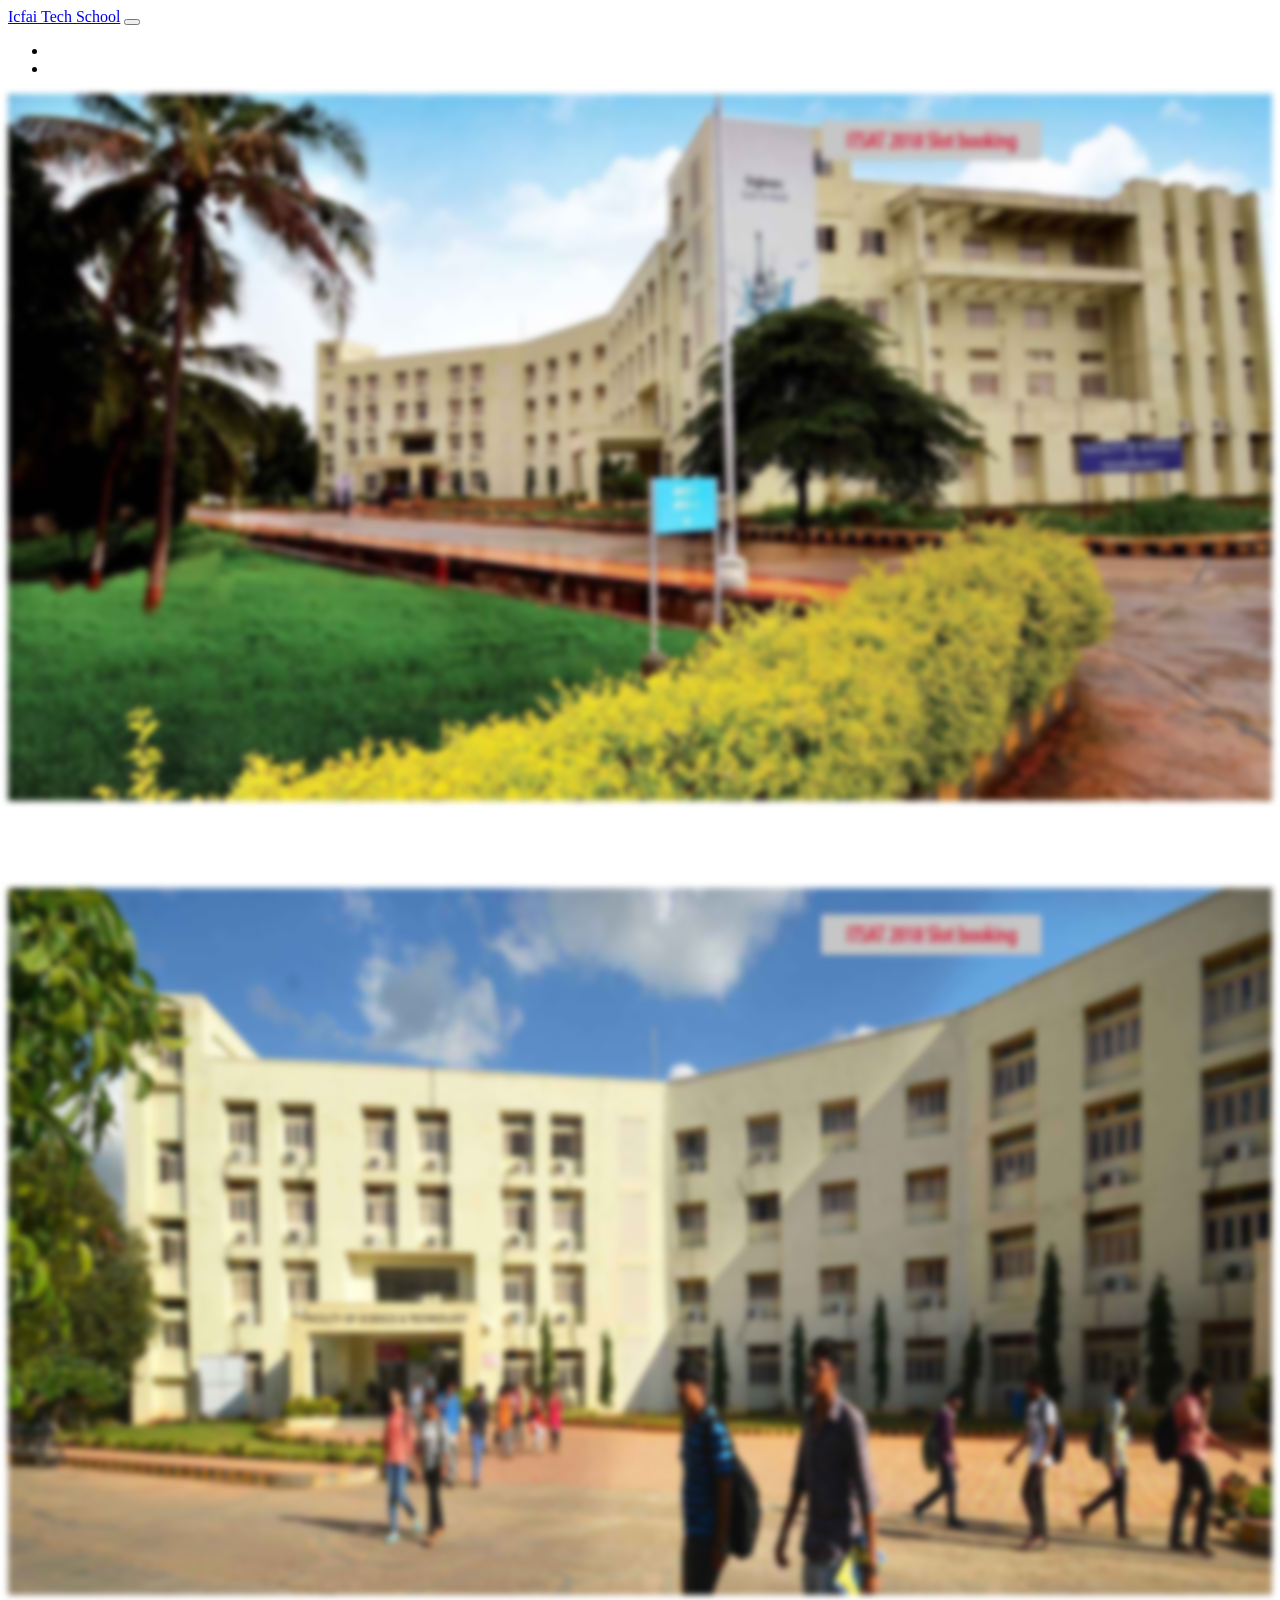
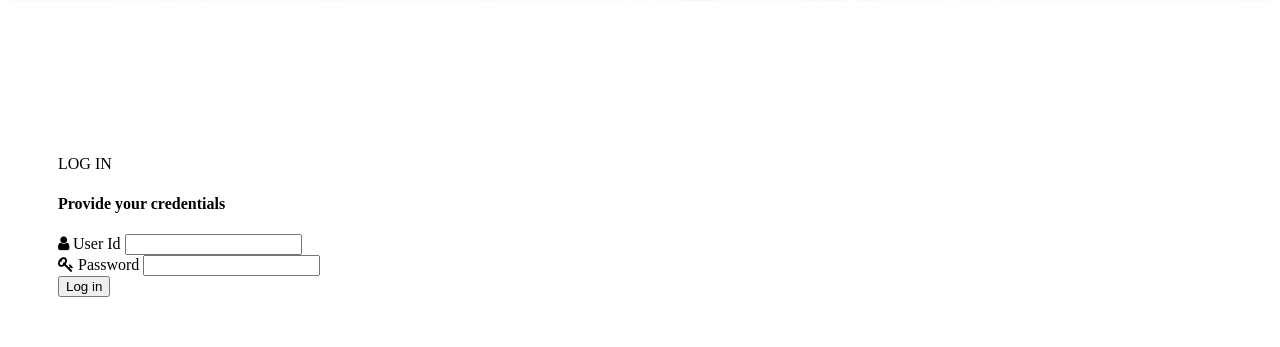
==== index.html @ 57340d61 "add" ====
<html>
<head>
  <meta name ="viewport" content="width=device-width" ,user-scalable=no"/>
  <link rel ="manifest" href="manifest.json"/>
  <title>Welcome</title>
  <script src="http://code.jquery.com/jquery-3.2.1.min.js" integrity="sha256-hwg4gsxgFZhOsEEamdOYGBf13FyQuiTwlAQgxVSNgt4=" crossorigin="anonymous">
</script>
<script src="https://ajax.googleapis.com/ajax/libs/jquery/3.2.1/jquery.min.js"></script>
<script src="js/main.js"></script>
<script src="https://ajax.googleapis.com/ajax/libs/jquery/3.3.1/jquery.min.js"></script>
<script src="https://cdnjs.cloudflare.com/ajax/libs/popper.js/1.12.9/umd/popper.min.js"></script>
<script src="https://maxcdn.bootstrapcdn.com/bootstrap/4.0.0/js/bootstrap.min.js"></script>
<link href="https://maxcdn.bootstrapcdn.com/font-awesome/4.7.0/css/font-awesome.min.css" rel="stylesheet" integrity="sha384-wvfXpqpZZVQGK6TAh5PVlGOfQNHSoD2xbE+QkPxCAFlNEevoEH3Sl0sibVcOQVnN" crossorigin="anonymous" />
<link rel="stylesheet" href="https://bootswatch.com/4/lux/bootstrap.min.css" />
  <link rel="stylesheet" type="text/css" href="css/main.css">
</head>
<body onload="typeWriter()">
  <nav class="navbar navbar-expand-lg navbar-light bg-light">
    <a class="navbar-brand" href="index.html">Icfai Tech School</a>
    <button class="navbar-toggler" type="button" data-toggle="collapse" data-target="#navbarColor03" aria-controls="navbarColor03" aria-expanded="false" aria-label="Toggle navigation">
      <span class="navbar-toggler-icon"></span>
    </button>

  </nav>

  <div id="logo" class="carousel slide" data-ride="carousel">
    <ul class="carousel-indicators">
      <li data-target="#logo" data-slide-to="0" class="active"></li>
      <li data-target="#logo" data-slide-to="1"></li>
    </ul>
    <div class="carousel-inner">
      <div class="carousel-item active">
        <img src="itslogo.jpg" width="1100" height="400">
        <div class="carousel-caption">
          <h1 id="demo"></h1>
        </div>
      </div>
      <div class="carousel-item">
        <img src="itslogo2.jpg" width="1100" height="400">
        <div class="carousel-caption">
          <p><i class="fa fa-quote-left"></i>It is the supreme art of the teacher to awaken joy in creative expression and knowledge.<i class="fa fa-quote-right"></i></p>
        </div>
      </div>
    </div>
    <a class="carousel-control-prev" href="#logo" data-slide="prev">
      <span class="carousel-control-prev-icon"></span>
    </a>
    <a class="carousel-control-next" href="#logo" data-slide="next">
      <span class="carousel-control-next-icon"></span>
    </a>
  </div>


  <div class="row">
    <div class="col-md-6 mx-auto">
      <div class="card card border-info mb-3">
  <div class="card-header">LOG IN</div>
  <div class="card-body">
    <h4 class="card-title">Provide your credentials</h4>
    <form action="login.php" method="post">
      <div class="form-group">
        <i class="fa fa-user"></i> <label class="form-control-label">User Id</label>
          <input type="text" class="form-control" required name="user">
      </div>
      <div class="form-group">
        <i class="fa fa-key"></i> <label class="form-control-label">Password</label>
          <input type="password" class="form-control" required name="pass">
      </div>
      <button type="submit" class="btn btn-outline-success">Log in</button>
    </form>
    </div>
    </div>
    </div>
    </div>

  </body>
</html>
---- css/main.css ----
.carousel-inner img {
     width: 100%;
     height: 80%;
     -webkit-filter: blur(3px);
 }
.card
{
  margin:50px;
}
.carousel-caption p,#demo
{
  font-size:35px;
  color:white;
}
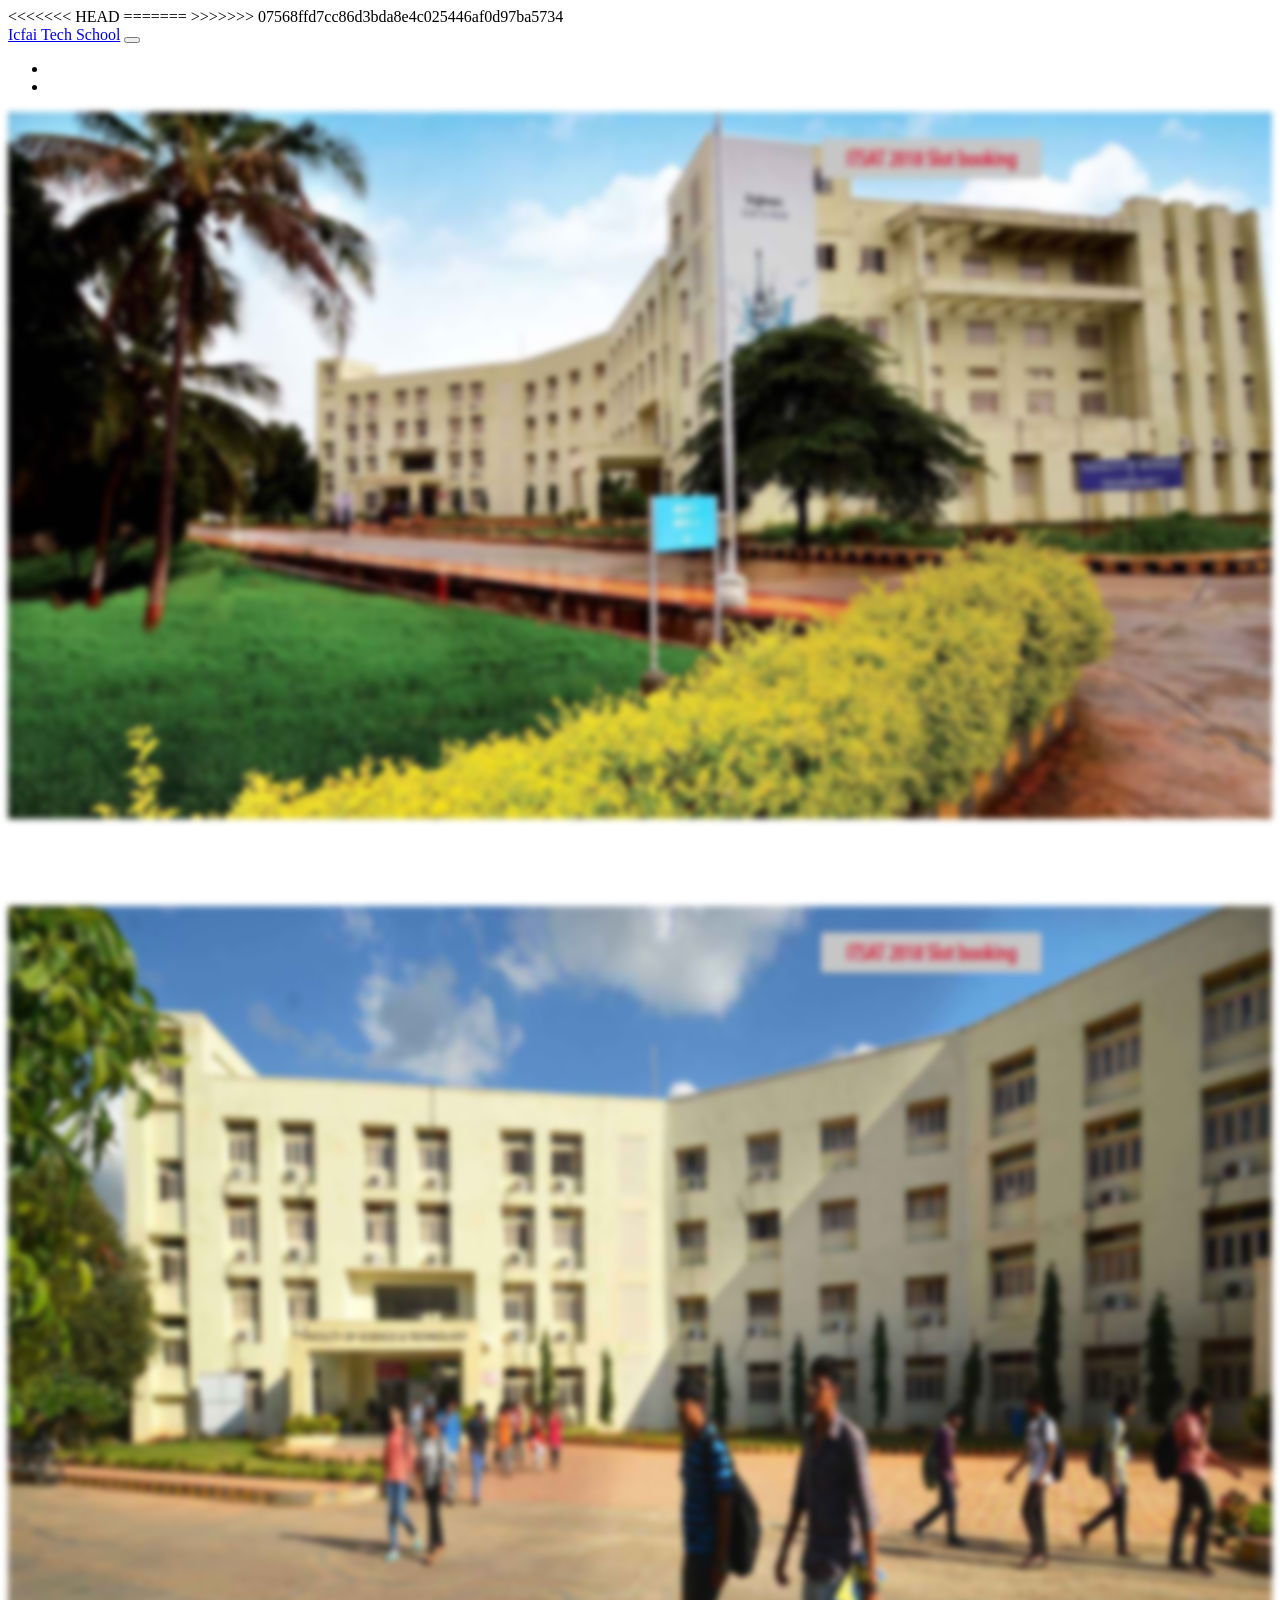
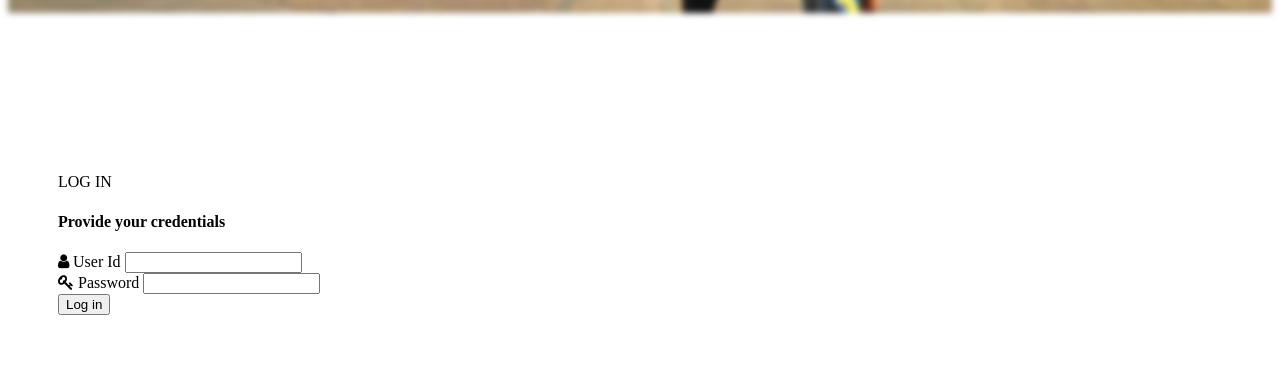
==== commit cd78d290: "Add" ====
--- a/index.html
+++ b/index.html
@@ -7,6 +7,11 @@
 </script>
 <script src="https://ajax.googleapis.com/ajax/libs/jquery/3.2.1/jquery.min.js"></script>
 <script src="js/main.js"></script>
+<<<<<<< HEAD
+<script src="site.js">  </script>
+=======
+<script src="site.js"></script>
+>>>>>>> 07568ffd7cc86d3bda8e4c025446af0d97ba5734
 <script src="https://ajax.googleapis.com/ajax/libs/jquery/3.3.1/jquery.min.js"></script>
 <script src="https://cdnjs.cloudflare.com/ajax/libs/popper.js/1.12.9/umd/popper.min.js"></script>
 <script src="https://maxcdn.bootstrapcdn.com/bootstrap/4.0.0/js/bootstrap.min.js"></script>
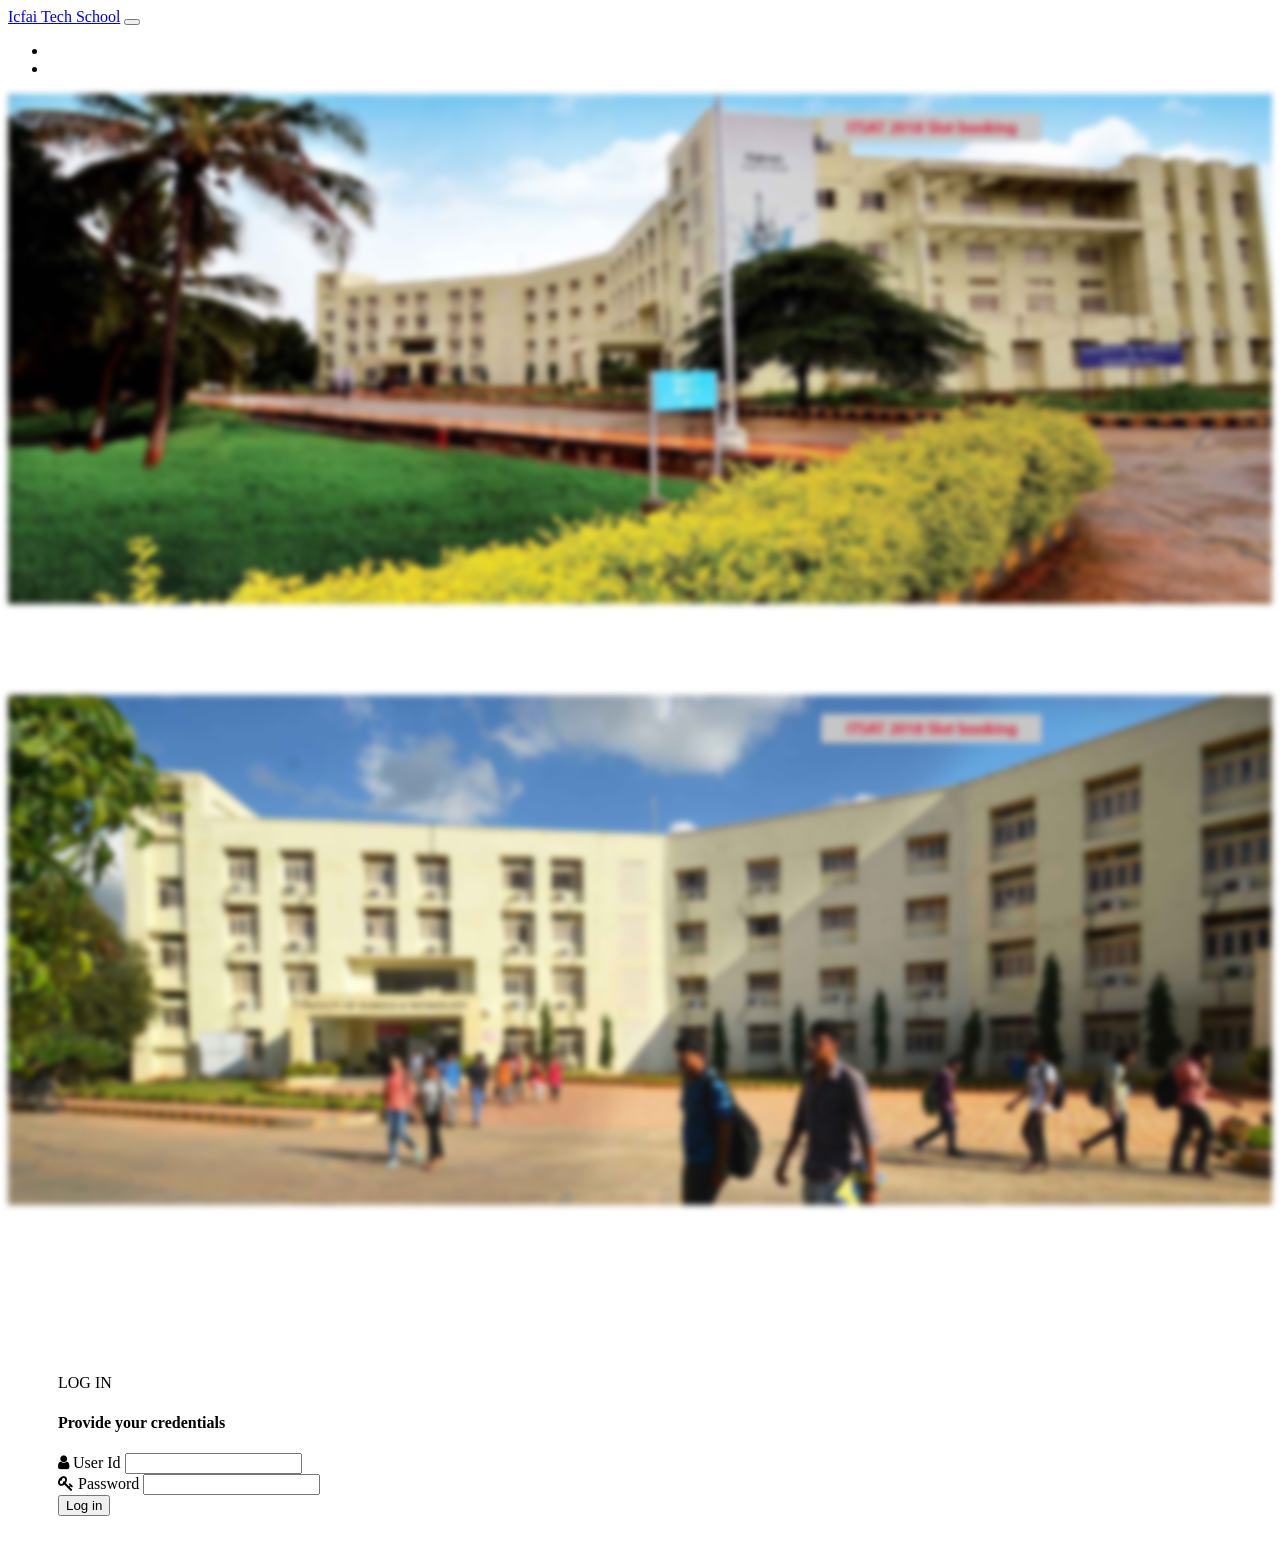
==== commit a0a3dcf0: "add" ====
--- a/index.html
+++ b/index.html
@@ -1,4 +1,4 @@
-<html>
+<!DOCTYPE html>
 <head>
   <meta name ="viewport" content="width=device-width" ,user-scalable=no"/>
   <link rel ="manifest" href="manifest.json"/>
@@ -7,11 +7,8 @@
 </script>
 <script src="https://ajax.googleapis.com/ajax/libs/jquery/3.2.1/jquery.min.js"></script>
 <script src="js/main.js"></script>
-<<<<<<< HEAD
 <script src="site.js">  </script>
-=======
 <script src="site.js"></script>
->>>>>>> 07568ffd7cc86d3bda8e4c025446af0d97ba5734
 <script src="https://ajax.googleapis.com/ajax/libs/jquery/3.3.1/jquery.min.js"></script>
 <script src="https://cdnjs.cloudflare.com/ajax/libs/popper.js/1.12.9/umd/popper.min.js"></script>
 <script src="https://maxcdn.bootstrapcdn.com/bootstrap/4.0.0/js/bootstrap.min.js"></script>
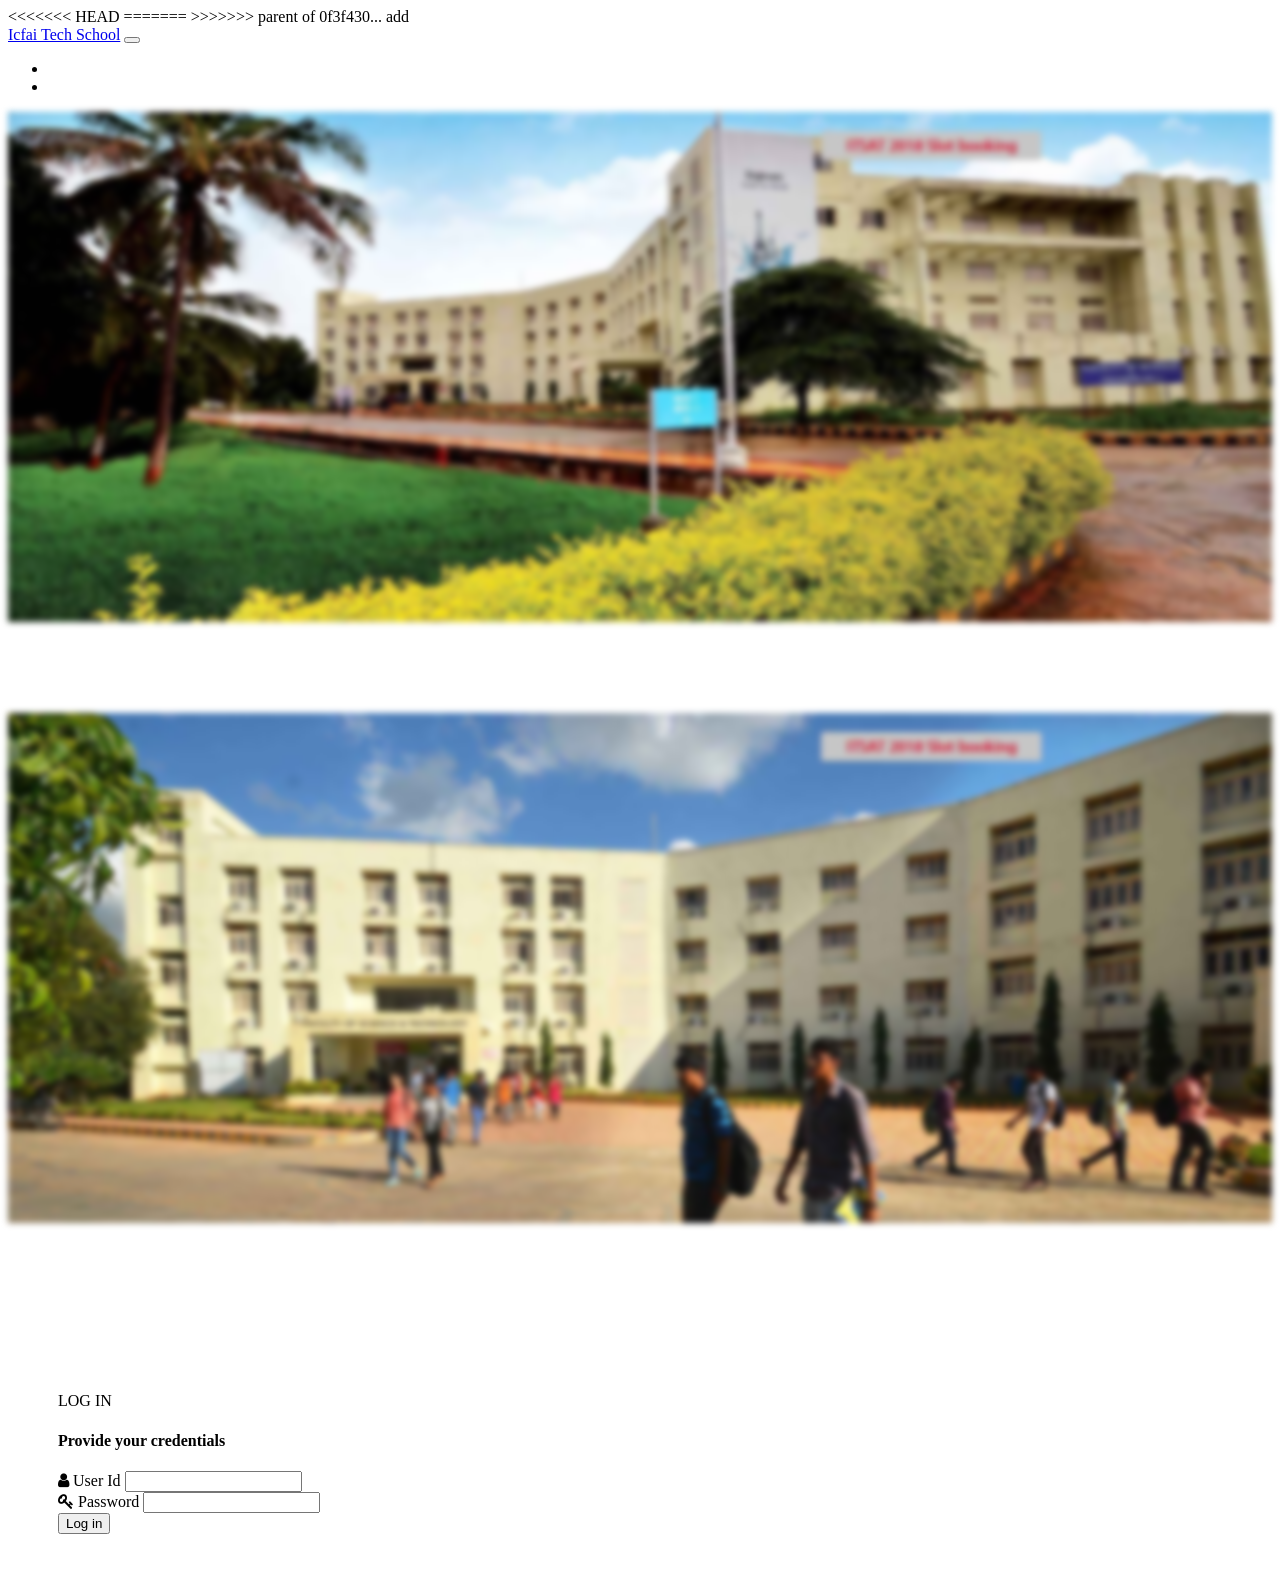
==== commit 6df274a0: "Merging" ====
--- a/index.html
+++ b/index.html
@@ -7,8 +7,11 @@
 </script>
 <script src="https://ajax.googleapis.com/ajax/libs/jquery/3.2.1/jquery.min.js"></script>
 <script src="js/main.js"></script>
+<<<<<<< HEAD
 <script src="site.js">  </script>
 <script src="site.js"></script>
+=======
+>>>>>>> parent of 0f3f430... add
 <script src="https://ajax.googleapis.com/ajax/libs/jquery/3.3.1/jquery.min.js"></script>
 <script src="https://cdnjs.cloudflare.com/ajax/libs/popper.js/1.12.9/umd/popper.min.js"></script>
 <script src="https://maxcdn.bootstrapcdn.com/bootstrap/4.0.0/js/bootstrap.min.js"></script>
